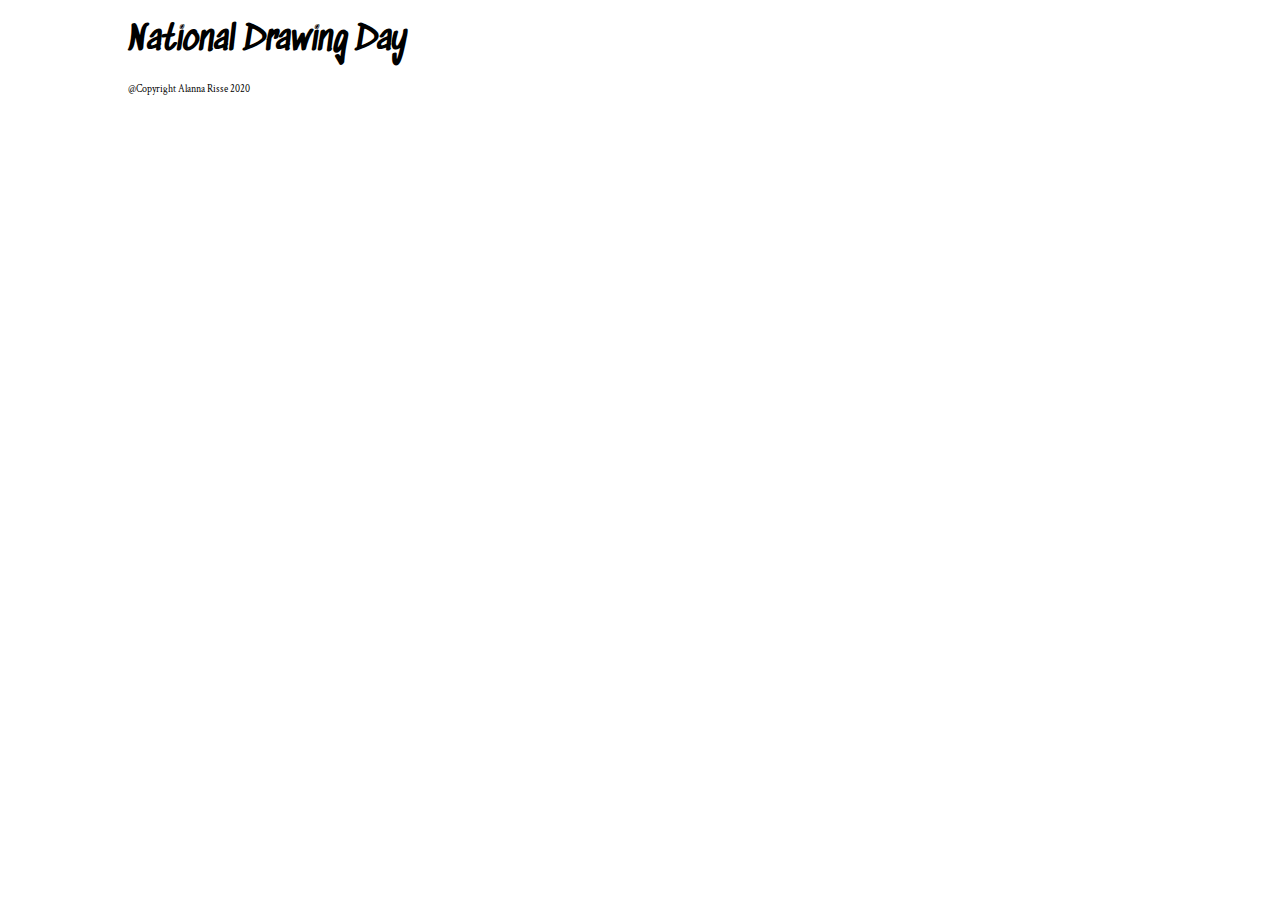
==== index.html @ ef401f26 "adding initial page" ====
<!DOCTYPE html>
<html lang="en">
<head>
	<meta charset="UTF-8">
	<title>National Drawing Day</title>
	<link href="https://fonts.googleapis.com/css2?family=Crimson+Text&family=Sedgwick+Ave&display=swap" rel="stylesheet">
	<link rel="stylesheet" href="css/style.css">

</head>
<body>
	<nav></nav>
	<header><h1>National Drawing Day</h1></header>
	<main>
		<div id="instafeed"></div>



	</main>

	<footer>@Copyright Alanna Risse 2020</footer>
<script src="js/instafeed.min.js"></script>
<script type="text/javascript">
    var feed = new Instafeed({
      accessToken: 'your-token'
    });
    feed.run();
</script>
</body>
</html>
---- css/style.css ----
body {
	margin: 0;
	font-family: 'Crimson Text', serif;
}
h1, h2, h3 {font-family: 'Sedgwick Ave', cursive;}
header, main, footer {
	width: 80%;
	margin: auto;
}
footer {
	font-size: 10px;
	
}
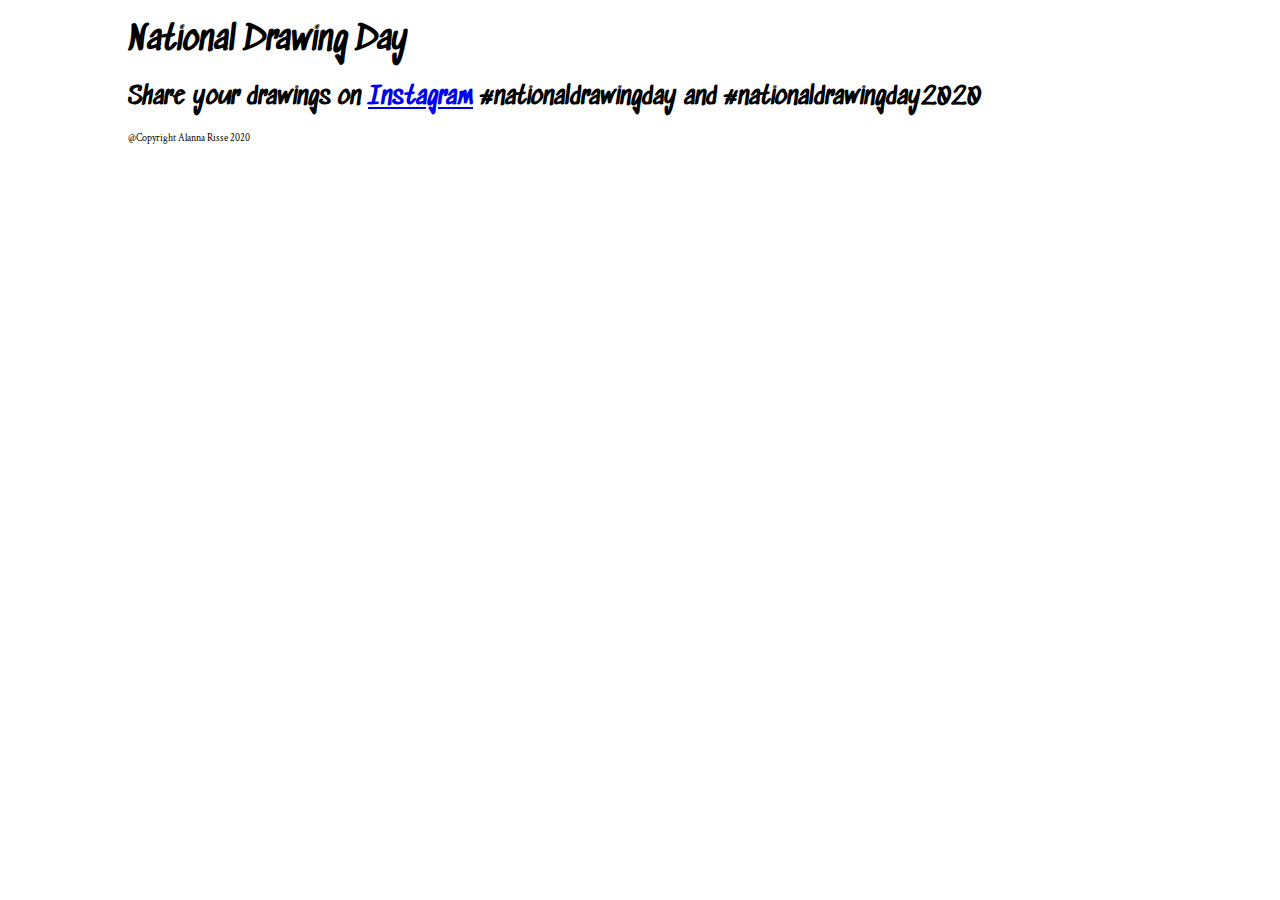
==== commit 4e3d7b67: "added insta link" ====
--- a/index.html
+++ b/index.html
@@ -3,13 +3,29 @@
 <head>
 	<meta charset="UTF-8">
 	<title>National Drawing Day</title>
+	<link rel="shortcut icon" href="/favicon.ico" type="image/x-icon">
+<link rel="icon" href="/favicon.ico" type="image/x-icon">
 	<link href="https://fonts.googleapis.com/css2?family=Crimson+Text&family=Sedgwick+Ave&display=swap" rel="stylesheet">
 	<link rel="stylesheet" href="css/style.css">
+<!--  Essential META Tags -->
 
+<meta property="og:title" content="National Drawing Day">
+<meta property="og:description" content="National Drawing Day happens every year on May 16th to celebrate and promote the practice of drawing.">
+<meta property="og:image" content="http://nationaldrawingday.org/images/ndd-thumb-oem.png">
+<meta property="og:url" content="http://nationaldrawingday.org">
+<meta name="twitter:card" content="summary_large_image">
+
+<meta property="og:site_name" content="National Drawing Day">
+<meta name="twitter:image:alt" content="NationalDrawing Day">
+
+<meta name="twitter:site" content="@alannarisse">
 </head>
 <body>
 	<nav></nav>
-	<header><h1>National Drawing Day</h1></header>
+	<header>
+		<h1>National Drawing Day</h1>
+		<h2>Share your drawings on <a href="http://instagram.com/nationaldrawingday" target="_blank">Instagram</a> #nationaldrawingday and #nationaldrawingday2020</h2>
+	</header>
 	<main>
 		<div id="instafeed"></div>
 
@@ -25,5 +41,14 @@
     });
     feed.run();
 </script>
+<!-- Global site tag (gtag.js) - Google Analytics -->
+<script async src="https://www.googletagmanager.com/gtag/js?id=UA-93709908-2"></script>
+<script>
+  window.dataLayer = window.dataLayer || [];
+  function gtag(){dataLayer.push(arguments);}
+  gtag('js', new Date());
+
+  gtag('config', 'UA-93709908-2');
+</script>
 </body>
 </html>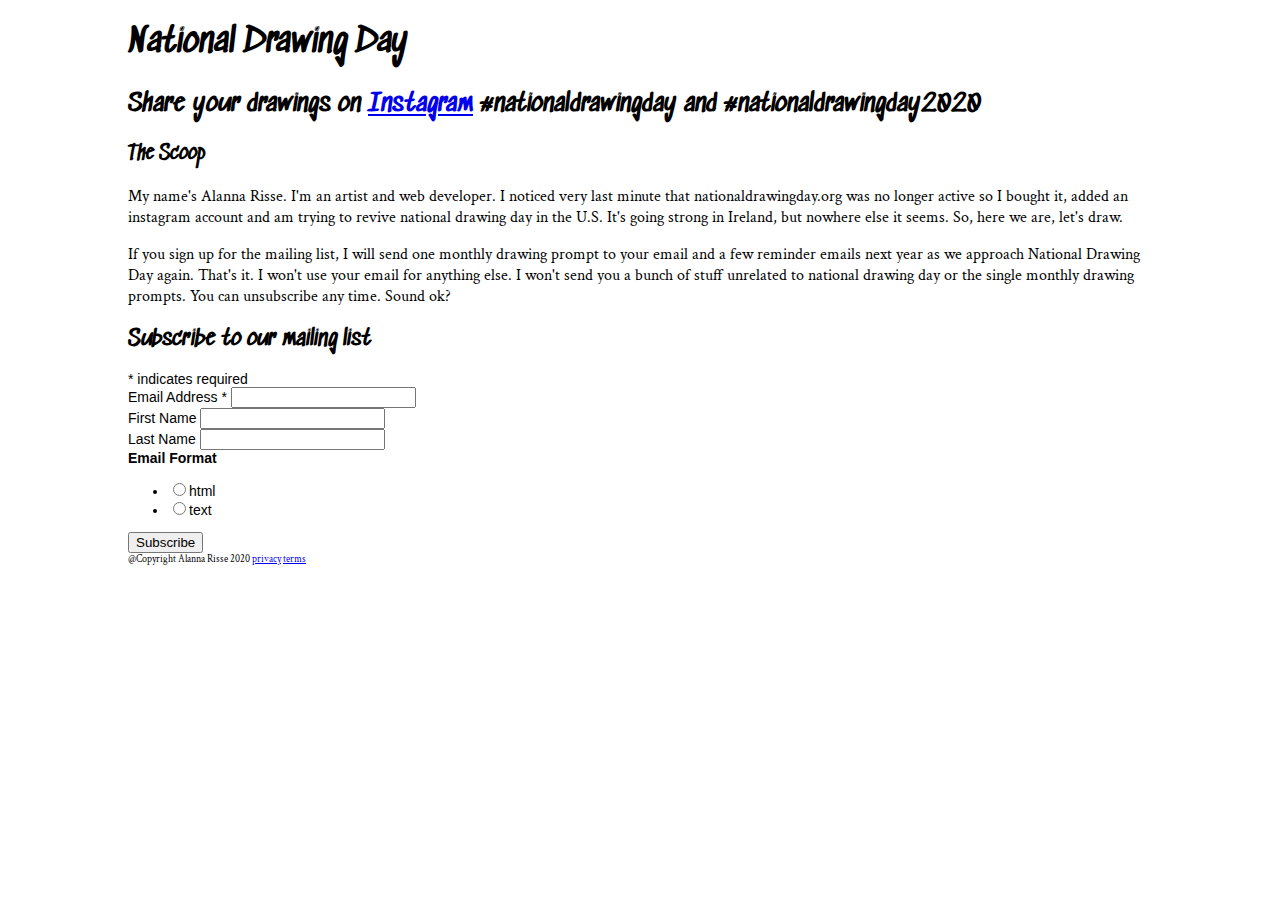
==== commit dc57fa6f: "added mailchimp code" ====
--- a/index.html
+++ b/index.html
@@ -27,13 +27,61 @@
 		<h2>Share your drawings on <a href="http://instagram.com/nationaldrawingday" target="_blank">Instagram</a> #nationaldrawingday and #nationaldrawingday2020</h2>
 	</header>
 	<main>
+		<h3>The Scoop</h3>
+		<p>My name's Alanna Risse. I'm an artist and web developer. I noticed very last minute that nationaldrawingday.org was no longer active so I bought it, added an instagram account and am trying to revive national drawing day in the U.S. It's going strong in Ireland, but nowhere else it seems. So, here we are, let's draw.</p>
+		<p>If you sign up for the mailing list, I will send one monthly drawing prompt to your email and a few reminder emails next year as we approach National Drawing Day again. That's it. I won't use your email for anything else. I won't send you a bunch of stuff unrelated to national drawing day or the single monthly drawing prompts. You can unsubscribe any time. Sound ok?</p>
 		<div id="instafeed"></div>
 
 
-
+<!-- Begin Mailchimp Signup Form -->
+<link href="//cdn-images.mailchimp.com/embedcode/classic-10_7.css" rel="stylesheet" type="text/css">
+<style type="text/css">
+	#mc_embed_signup{background:#fff; clear:left; font:14px Helvetica,Arial,sans-serif; }
+	/* Add your own Mailchimp form style overrides in your site stylesheet or in this style block.
+	   We recommend moving this block and the preceding CSS link to the HEAD of your HTML file. */
+</style>
+<div id="mc_embed_signup">
+<form action="https://vergepdx.us1.list-manage.com/subscribe/post?u=b9b5d0e85816942e13da8cb6b&amp;id=c7cd1500e3" method="post" id="mc-embedded-subscribe-form" name="mc-embedded-subscribe-form" class="validate" target="_blank" novalidate>
+    <div id="mc_embed_signup_scroll">
+	<h2>Subscribe to our mailing list</h2>
+<div class="indicates-required"><span class="asterisk">*</span> indicates required</div>
+<div class="mc-field-group">
+	<label for="mce-EMAIL">Email Address  <span class="asterisk">*</span>
+</label>
+	<input type="email" value="" name="EMAIL" class="required email" id="mce-EMAIL">
+</div>
+<div class="mc-field-group">
+	<label for="mce-FNAME">First Name </label>
+	<input type="text" value="" name="FNAME" class="" id="mce-FNAME">
+</div>
+<div class="mc-field-group">
+	<label for="mce-LNAME">Last Name </label>
+	<input type="text" value="" name="LNAME" class="" id="mce-LNAME">
+</div>
+<div class="mc-field-group input-group">
+    <strong>Email Format </strong>
+    <ul><li><input type="radio" value="html" name="EMAILTYPE" id="mce-EMAILTYPE-0"><label for="mce-EMAILTYPE-0">html</label></li>
+<li><input type="radio" value="text" name="EMAILTYPE" id="mce-EMAILTYPE-1"><label for="mce-EMAILTYPE-1">text</label></li>
+</ul>
+</div>
+	<div id="mce-responses" class="clear">
+		<div class="response" id="mce-error-response" style="display:none"></div>
+		<div class="response" id="mce-success-response" style="display:none"></div>
+	</div>    <!-- real people should not fill this in and expect good things - do not remove this or risk form bot signups-->
+    <div style="position: absolute; left: -5000px;" aria-hidden="true"><input type="text" name="b_b9b5d0e85816942e13da8cb6b_c7cd1500e3" tabindex="-1" value=""></div>
+    <div class="clear"><input type="submit" value="Subscribe" name="subscribe" id="mc-embedded-subscribe" class="button"></div>
+    </div>
+</form>
+</div>
+<script type='text/javascript' src='//s3.amazonaws.com/downloads.mailchimp.com/js/mc-validate.js'></script><script type='text/javascript'>(function($) {window.fnames = new Array(); window.ftypes = new Array();fnames[0]='EMAIL';ftypes[0]='email';fnames[1]='FNAME';ftypes[1]='text';fnames[2]='LNAME';ftypes[2]='text';}(jQuery));var $mcj = jQuery.noConflict(true);</script>
+<!--End mc_embed_signup-->
 	</main>
 
-	<footer>@Copyright Alanna Risse 2020</footer>
+	<footer>
+		<span>@Copyright Alanna Risse 2020</span>
+		<span><a href="privacy.html">privacy</a></span>
+		<span><a href="terms.html">terms</a></span>
+	</footer>
 <script src="js/instafeed.min.js"></script>
 <script type="text/javascript">
     var feed = new Instafeed({
@@ -50,5 +98,6 @@
 
   gtag('config', 'UA-93709908-2');
 </script>
+<script id="mcjs">!function(c,h,i,m,p){m=c.createElement(h),p=c.getElementsByTagName(h)[0],m.async=1,m.src=i,p.parentNode.insertBefore(m,p)}(document,"script","https://chimpstatic.com/mcjs-connected/js/users/b9b5d0e85816942e13da8cb6b/db062a9d3a74423d779df8f60.js");</script>
 </body>
 </html>--- a/css/style.css
+++ b/css/style.css
@@ -1,13 +1,17 @@
 body {
 	margin: 0;
 	font-family: 'Crimson Text', serif;
+	font-size: 16px;
 }
-h1, h2, h3 {font-family: 'Sedgwick Ave', cursive;}
+h1, h2, h3 {
+	font-family: 'Sedgwick Ave', cursive;
+	line-height: 1.4em;
+}
 header, main, footer {
 	width: 80%;
 	margin: auto;
 }
 footer {
 	font-size: 10px;
-	
+
 }